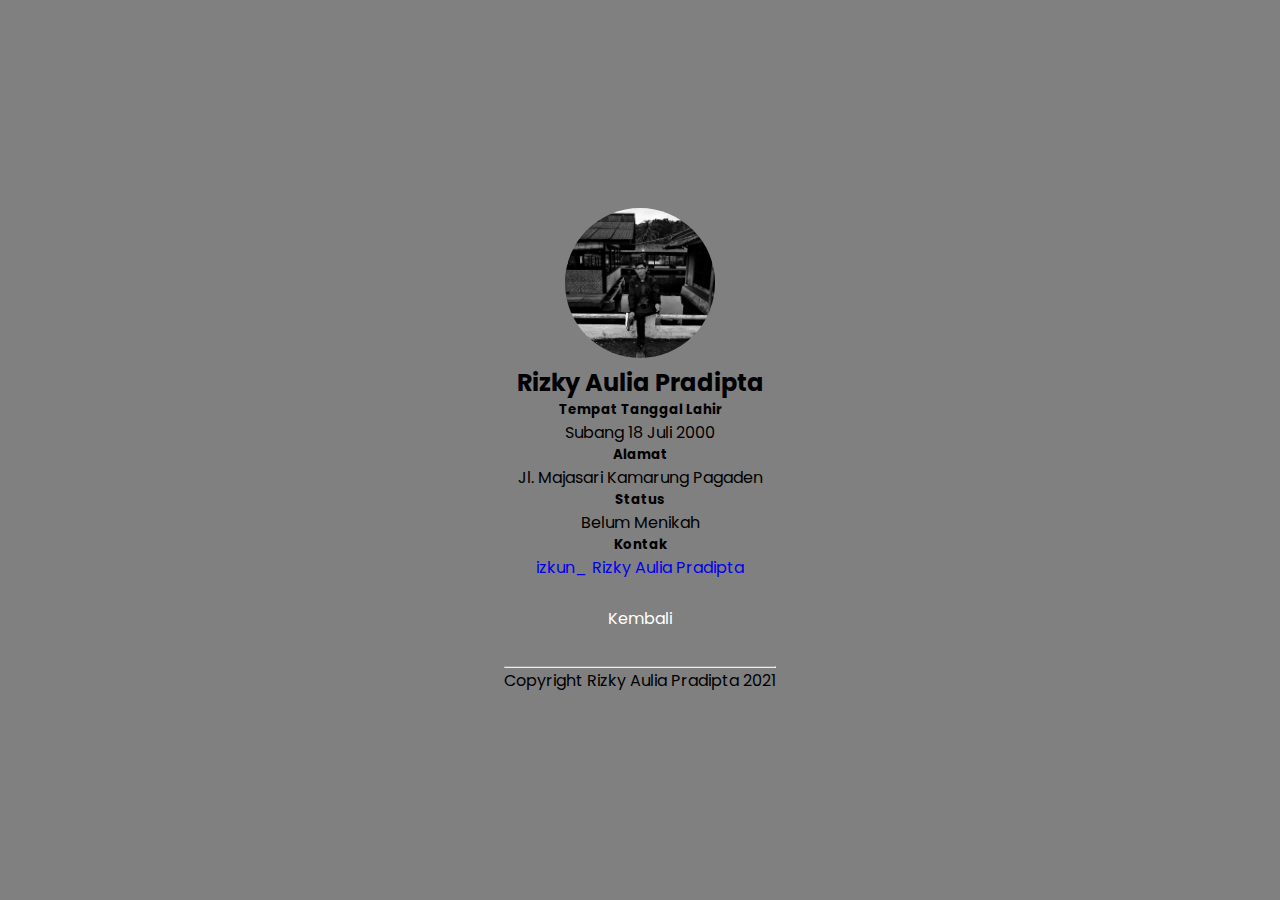
==== halaman/profil.html @ 90307e89 "Second" ====
<!DOCTYPE html>
<html>
  <head>
    <title>Profil</title>
  </head>
  <link rel="preconnect" href="https://fonts.gstatic.com" />
  <link
    href="https://fonts.googleapis.com/css2?family=Poppins:wght@200;300;400;500;700&display=swap"
    rel="stylesheet"
  />
  <link
    rel="stylesheet"
    href="https://pro.fontawesome.com/releases/v5.10.0/css/all.css"
    integrity="sha384-AYmEC3Yw5cVb3ZcuHtOA93w35dYTsvhLPVnYs9eStHfGJvOvKxVfELGroGkvsg+p"
    crossorigin="anonymous"
  />
  <link rel="stylesheet" type="text/css" href="../style/cssprofil.css" />
  <body>
    <!-- <header>
      <h1>Profil</h1>
    </header> -->
    <div class="container">
      <div class="isi">
        <a href="#">
          <img src="../icon/foto1.jpg" />
        </a>
        <h2>Rizky Aulia Pradipta</h2>

        <h5>Tempat Tanggal Lahir</h5>
        <p>Subang 18 Juli 2000</p>

        <h5>Alamat</h5>
        <p>Jl. Majasari Kamarung Pagaden</p>

        <h5>Status</h5>
        <p>Belum Menikah</p>

        <h5>Kontak</h5>
        <div class="kontak">
          <i class="fab fa-instagram"></i>
          <a href="https://www.instragam.com/izkun_">izkun_</a>
          <i class="fab fa-facebook-square"></i>
          <a href="https://www.facebook.com/izkungt">Rizky Aulia Pradipta</a>
        </div>
        <a href="../index.html" class="tombol"> Kembali </a>
        <br />
        <hr />
        <p>Copyright Rizky Aulia Pradipta 2021</p>
      </div>
    </div>
  </body>
</html>
---- style/cssprofil.css ----
* {
  margin: 0;
  padding: 0;
  font-family: Poppins;
}
body {
  /* background-color: darkcyan; */
  background-color: grey;
}

/* header {
  width: 80%;
  display: flex;
  flex-direction: column;
  left: 10%;
  align-items: center;
  justify-content: center;
  position: absolute;
} */

.container {
  width: 80%;
  height: 100vh;
  margin: 0 auto;
  display: flex;
  flex-direction: column;
  align-items: center;
  justify-content: space-evenly;
}

.isi {
  text-align: center;
  display: flex;
  flex-direction: column;
  /* height: 50%; */
}

img {
  width: 150px;
  border-radius: 50%;
}

img:hover {
  box-shadow: 0 0 10px 5px rgba(0, 140, 186, 0.5);
}

.tombol {
  background-color: transparent; /* Green */
  color: white;
  margin-top: 1rem;
  padding: 10px 16px;
  border-radius: 3px;
  text-align: center;
  text-decoration: none;
  display: inline-block;
  font-size: 16px;
}
.kontak a {
  text-decoration: none;
}
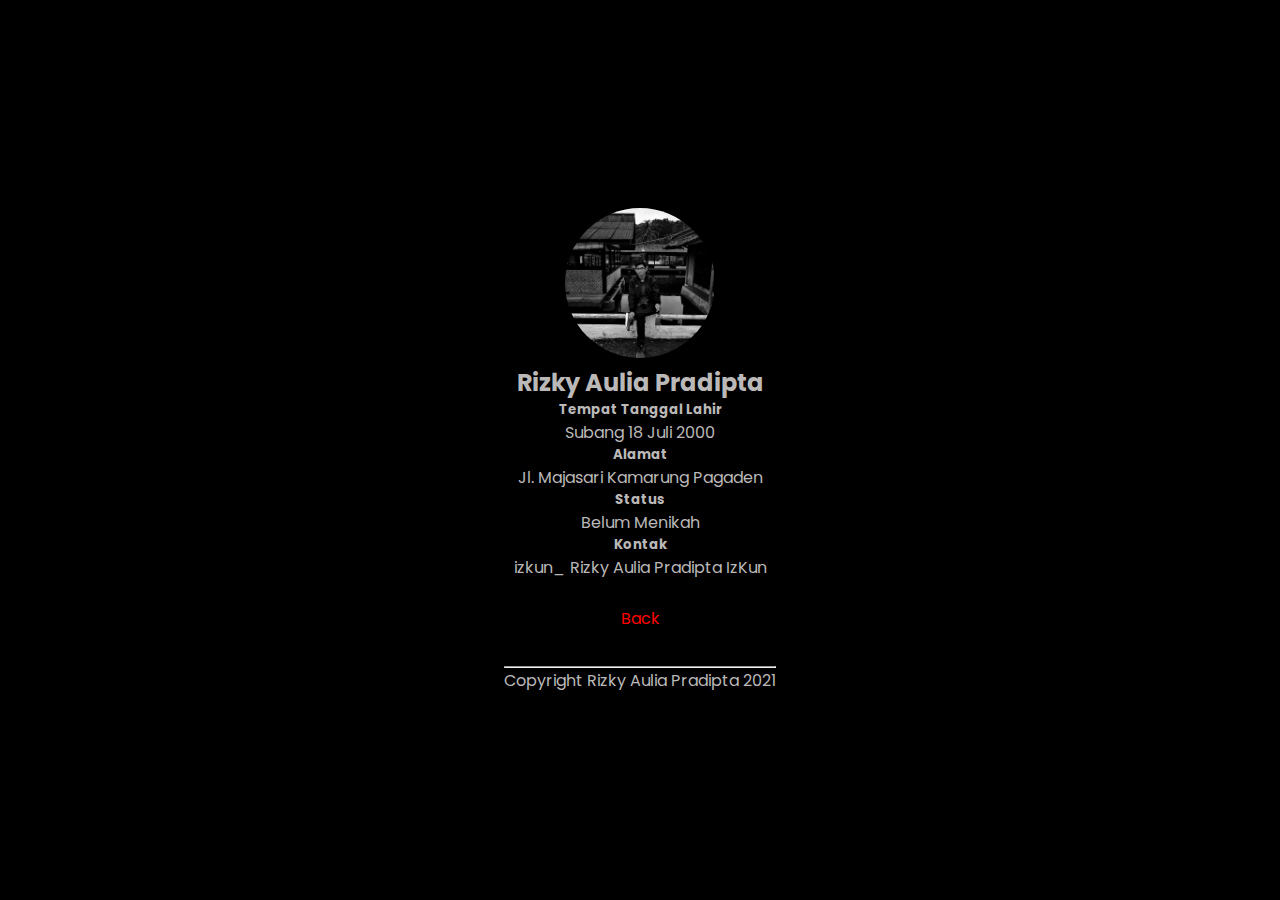
==== commit 788bde65: "Third" ====
--- a/halaman/profil.html
+++ b/halaman/profil.html
@@ -21,7 +21,7 @@
     </header> -->
     <div class="container">
       <div class="isi">
-        <a href="#">
+        <a href="#" class="iconprof">
           <img src="../icon/foto1.jpg" />
         </a>
         <h2>Rizky Aulia Pradipta</h2>
@@ -38,11 +38,17 @@
         <h5>Kontak</h5>
         <div class="kontak">
           <i class="fab fa-instagram"></i>
-          <a href="https://www.instragam.com/izkun_">izkun_</a>
+          <a href="https://www.instragam.com/izkun_" class="warnalink"
+            >izkun_</a
+          >
           <i class="fab fa-facebook-square"></i>
-          <a href="https://www.facebook.com/izkungt">Rizky Aulia Pradipta</a>
+          <a href="https://www.facebook.com/izkungt" class="warnalink"
+            >Rizky Aulia Pradipta</a
+          >
+          <i class="fab fa-youtube"></i>
+          <a href="https://www.youtube.com/izkun" class="warnalink">IzKun</a>
         </div>
-        <a href="../index.html" class="tombol"> Kembali </a>
+        <a href="../index.html" class="tombol"> Back </a>
         <br />
         <hr />
         <p>Copyright Rizky Aulia Pradipta 2021</p>
--- a/style/cssprofil.css
+++ b/style/cssprofil.css
@@ -5,7 +5,8 @@
 }
 body {
   /* background-color: darkcyan; */
-  background-color: grey;
+  background-color: black;
+  color: rgb(187, 184, 184);
 }
 
 /* header {
@@ -41,12 +42,12 @@
 }
 
 img:hover {
-  box-shadow: 0 0 10px 5px rgba(0, 140, 186, 0.5);
+  box-shadow: 0 0 10px 5px rgba(255, 255, 255, 0.5);
 }
 
 .tombol {
   background-color: transparent; /* Green */
-  color: white;
+  color: red;
   margin-top: 1rem;
   padding: 10px 16px;
   border-radius: 3px;
@@ -58,3 +59,11 @@
 .kontak a {
   text-decoration: none;
 }
+
+.warnalink {
+  color: rgb(187, 184, 184);
+}
+
+a:hover {
+  color: #f1f1f1;
+}
